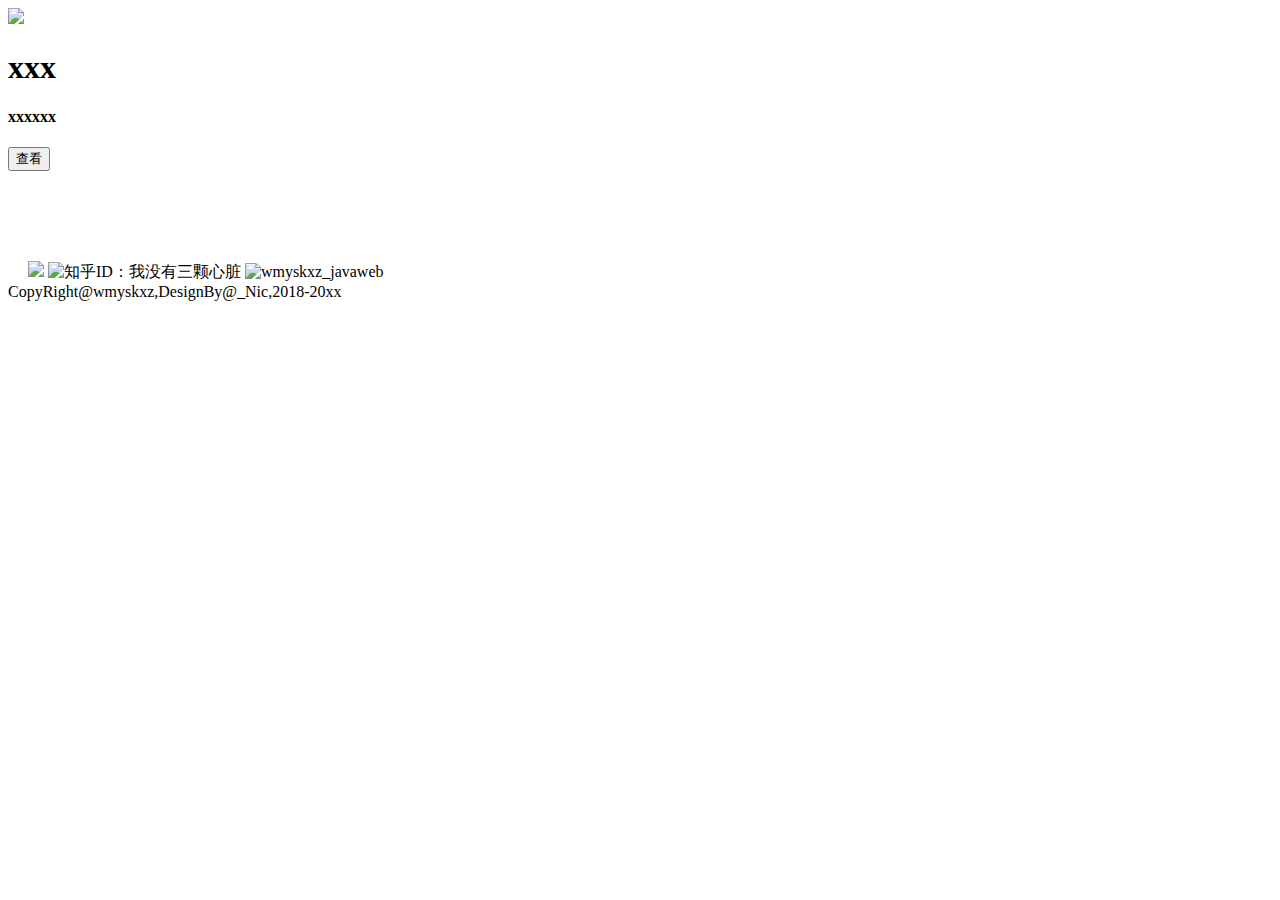
==== src/main/resources/templates/index.html @ a88d2e54 "添加后台分页 添加前端模板" ====
<!DOCTYPE html>
<html lang="en" xmlns:th="http://www.thymeleaf.org">
<head th:replace="base::commonHead">
</head>

<body>

<!--引入头部-->
<nav th:replace="base::commonNav"></nav>

<div id="content">
    <!--文章大题图-->
    <div id="articlePicture">
        <img src="http://ww1.sinaimg.cn/large/007cp8xely1fyk35o8qwsj31hc0u0u0x.jpg">
    </div>

    <!--文章信息-->
    <div id="articleInfo">
        <!--文章标题-->
        <div>
            <h1 id="articleTitle">xxx</h1>
        </div>

        <!--文章简介-->
        <div>
            <h4 id="articleSummary">xxxxxx</h4>
        </div>

        <!--查看文章按钮-->
        <button id="showArticle" type="button" class="btn" articleId="">查看<span class="glyphicon glyphicon-chevron-right"></span></button>
    </div>

    <!--右下角的题图-->
    <div class="smallArticlePictures">
        <div class="smallPictures">
            <img src="http://ww1.sinaimg.cn/large/007cp8xely1fyk30wu35aj31400p0h75.jpg" picturelUrl="" location="0" articleId="" title="" summary="" />
        </div>
        <div class="smallPictures">
            <img src="http://ww1.sinaimg.cn/large/007cp8xely1fyk32xw8l1j31400p0n2u.jpg" picturelUrl="" location="1" articleId="" title="" summary="" />
        </div>
        <div class="smallPictures">
            <img src="http://ww1.sinaimg.cn/large/007cp8xely1fyk339a5b7j30dc078dgl.jpg" picturelUrl="" location="2" articleId="" title="" summary="" />
        </div>
        <div class="smallPictures">
            <img src="http://ww1.sinaimg.cn/large/007cp8xely1fyk33tkfukj31hc0u0u0x.jpg" picturelUrl="" location="3" articleId="" title="" summary="" />
        </div>
        <div class="smallPictures">
            <img src="http://ww1.sinaimg.cn/large/007cp8xely1fyk34ai7wdj30fa08l3zr.jpg" picturelUrl="" location="4" articleId="" title="" summary="" />
        </div>
    </div>

</div>

<!--底部-->
<div id="footer">
    <!--左下角的icon-->
    <div>
        <a href="https://www.jianshu.com/u/a40d61a49221" style="margin-left: 20px;" title="简书ID：我没有三颗心脏"><img class="icon" src="/static/img/jianshu-icon.png" /></a>
        <img title="知乎ID：我没有三颗心脏" class="icon" src="/static/img/zhihu-icon.png" />
        <img title="wmyskxz_javaweb" class="icon" src="/static/img/wechat-icon.png" />
    </div>

    <!--左上角的声明-->
    <div id="info">
        <span>CopyRight@wmyskxz,DesignBy@_Nic,2018-20xx</span>
    </div>

</div>

</body>

<!--引入index页面的JS-->
<script language="javascript" type="text/javascript" src="/static/js/index.js"></script>

</html>
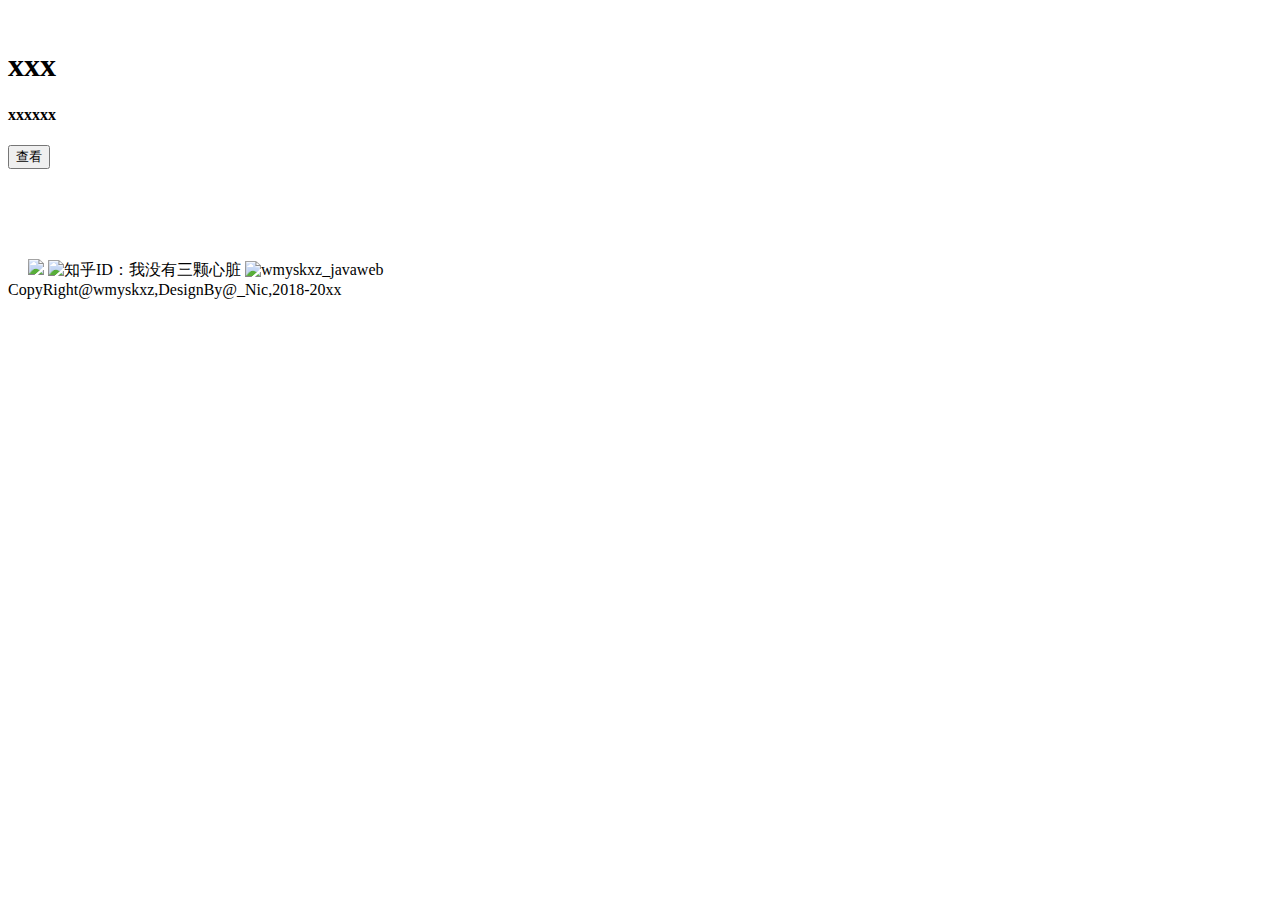
==== commit c5db3c39: "修复文章首页 添加文章详情页" ====
--- a/src/main/resources/templates/index.html
+++ b/src/main/resources/templates/index.html
@@ -1,8 +1,12 @@
 <!DOCTYPE html>
-<html lang="en" xmlns:th="http://www.thymeleaf.org">
+<html lang="en" xmlns:th="http://www.thymeleaf.org" xmlns:http="http://www.w3.org/1999/xhtml">
 <head th:replace="base::commonHead">
 </head>
-
+<head>
+    <!--引入起始页css-->
+    <link href="/static/css/index.css" rel="stylesheet">
+    <link href="/static/css/header.css" rel="stylesheet">
+</head>
 <body>
 
 <!--引入头部-->
@@ -11,19 +15,19 @@
 <div id="content">
     <!--文章大题图-->
     <div id="articlePicture">
-        <img src="http://ww1.sinaimg.cn/large/007cp8xely1fyk35o8qwsj31hc0u0u0x.jpg">
+        <img src="" />
     </div>
 
     <!--文章信息-->
     <div id="articleInfo">
         <!--文章标题-->
         <div>
-            <h1 id="articleTitle">xxx</h1>
+            <h1 id="articleTitle" >xxx</h1>
         </div>
 
         <!--文章简介-->
         <div>
-            <h4 id="articleSummary">xxxxxx</h4>
+            <h4 id="articleSummary" >xxxxxx</h4>
         </div>
 
         <!--查看文章按钮-->
@@ -33,19 +37,19 @@
     <!--右下角的题图-->
     <div class="smallArticlePictures">
         <div class="smallPictures">
-            <img src="http://ww1.sinaimg.cn/large/007cp8xely1fyk30wu35aj31400p0h75.jpg" picturelUrl="" location="0" articleId="" title="" summary="" />
+            <img src="" picturelUrl="" location="0" articleId="" title="" summary=""  />
         </div>
         <div class="smallPictures">
-            <img src="http://ww1.sinaimg.cn/large/007cp8xely1fyk32xw8l1j31400p0n2u.jpg" picturelUrl="" location="1" articleId="" title="" summary="" />
+            <img src="" picturelUrl="" location="1" articleId="" title="" summary="" />
         </div>
         <div class="smallPictures">
-            <img src="http://ww1.sinaimg.cn/large/007cp8xely1fyk339a5b7j30dc078dgl.jpg" picturelUrl="" location="2" articleId="" title="" summary="" />
+            <img src="" picturelUrl="" location="2" articleId="" title="" summary="" />
         </div>
         <div class="smallPictures">
-            <img src="http://ww1.sinaimg.cn/large/007cp8xely1fyk33tkfukj31hc0u0u0x.jpg" picturelUrl="" location="3" articleId="" title="" summary="" />
+            <img src="" picturelUrl="" location="3" articleId="" title="" summary="" />
         </div>
         <div class="smallPictures">
-            <img src="http://ww1.sinaimg.cn/large/007cp8xely1fyk34ai7wdj30fa08l3zr.jpg" picturelUrl="" location="4" articleId="" title="" summary="" />
+            <img src="" picturelUrl="" location="4" articleId="" title="" summary="" />
         </div>
     </div>
 
@@ -68,8 +72,89 @@
 </div>
 
 </body>
+<script>
+    // 页面初始化：填充数据
+    window.onload = function() {
+        $.ajax({
+            url: "/api/article/list/lastest",
+            type: "GET",
+            success: function(json) {
+                console.log(json);
+                $.each(json.data, function(i, item) {
+                    // 设置右下角题图的内容
+                    $(".smallPictures img[location=" + i + "]").attr("src", item.pictureUrl);
+                    $(".smallPictures img[location=" + i + "]").attr("pictureUrl", item.pictureUrl);
+                    $(".smallPictures img[location=" + i + "]").attr("articleId", item.id);
+                    $(".smallPictures img[location=" + i + "]").attr("title", item.title);
+                    $(".smallPictures img[location=" + i + "]").attr("summary", item.summary);
 
-<!--引入index页面的JS-->
+                    // 默认显示第一篇文章的信息
+                    if(i == "0") {
+                        $("#articleTitle").html(item.title);
+                        $("#articleSummary").html(item.summary);
+                        $("#articlePicture img").attr("src", item.pictureUrl);
+                        $("#showArticle").attr("articleId", item.id);
+                    }
+                });
+            }
+        });
+    };
+
+    // 按钮点击进行文章详情页
+    $("#showArticle").click(function() {
+        var articleId = $(this).attr("articleId");
+        var url = "article/"+ articleId;
+        window.location.href = url;
+    });
+
+    // 测试使用的函数
+    // $("#showArticle").click(function() {
+    // 	$.ajax({
+    // 		url: "http://10.2.3.235:80/api/article/1",
+    // 		type: "GET",
+    // 		dataType: "json",
+    // 		success: function(json) {
+    // 			$("#articleTitle").html(json.title);
+    // 			$("#articleSummary").html(json.summary);
+    // 		}
+    // 	})
+    // });
+
+    // 缩略图鼠标进入事件：更换大图和按钮的articleId
+    $(".smallPictures img").mouseenter(function() {
+        var pictureUrl = $(this).attr("pictureUrl");
+        var articleId = $(this).attr("articleId")
+        var title = $(this).attr("title");
+        var summary = $(this).attr("summary");
+        $("#articlePicture img").attr("src", pictureUrl);
+        $("#showArticle").attr("articleId", articleId);
+        $("#articleTitle").html(title);
+        $("#articleSummary").html(summary);
+    });
+
+    // function checkPicurl(url) {
+    // 	var img = new Image();
+    // 	img.src = url;
+    // 	img.onerror = function() {
+    // 		alert(name + " 图片加载失败，请检查url是否正确");
+    // 		return false;
+    // 	};
+    //
+    // 	if(img.complete) {
+    // 		console.log(img.width + " " + img.height);
+    // 	} else {
+    // 		img.onload = function() {
+    // 			console.log(img.width + " " + img.height);
+    // 			img.onload = null;
+    // 			//避免重复加载
+    // 		}
+    // 	}
+    // }
+
+</script>
+<!--
+引入index页面的JS
 <script language="javascript" type="text/javascript" src="/static/js/index.js"></script>
+-->
 
 </html>